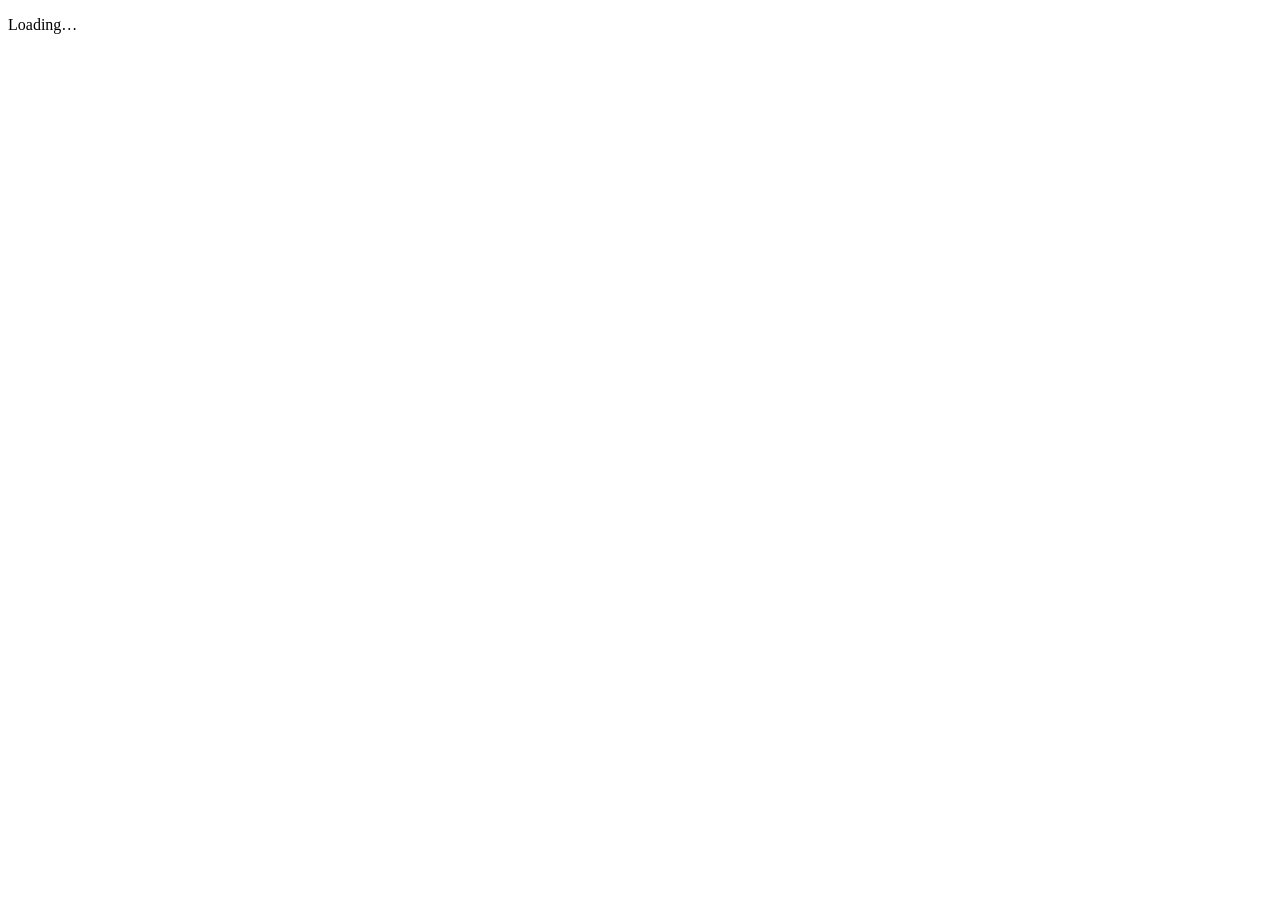
==== public/index.html @ dd991acd "Profile photos, video covers, spoken languages, English UI - Profile photo for every user (public 'a" ====
<!doctype html>
<html lang="en" dir="ltr">
<head>
  <meta charset="utf-8">
  <meta name="viewport" content="width=device-width, initial-scale=1, viewport-fit=cover">
  <meta name="theme-color" content="#111111">
  <title>GetPro — Coaching pilot</title>
  <link rel="stylesheet" href="/app.css">
  <script type="module" src="/js/app.js"></script>
</head>
<body>
  <div id="app" aria-live="polite">
    <div class="boot"><div class="spinner" aria-hidden="true"></div><p>Loading…</p></div>
  </div>
  <div id="toast" role="status" aria-live="polite"></div>
  <noscript>Please enable JavaScript to use this site.</noscript>
</body>
</html>
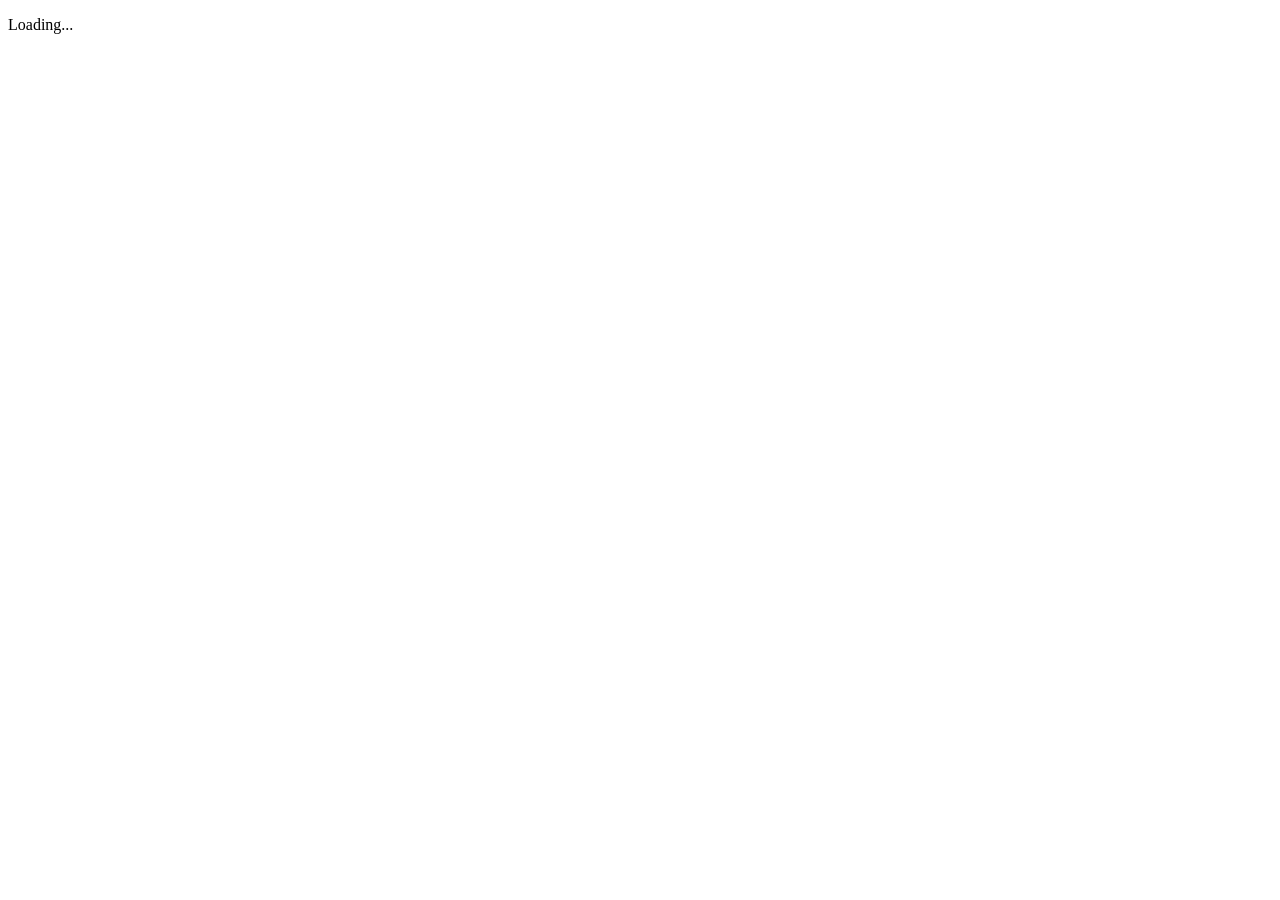
==== commit 36a4ade7: "Plainer UI text: contractions, no em dashes or ellipsis characters Cleaned the text users see with t" ====
--- a/public/index.html
+++ b/public/index.html
@@ -3,14 +3,16 @@
 <head>
   <meta charset="utf-8">
   <meta name="viewport" content="width=device-width, initial-scale=1, viewport-fit=cover">
-  <meta name="theme-color" content="#111111">
-  <title>GetPro — Coaching pilot</title>
+  <meta name="theme-color" content="#FFFFFF">
+  <!-- Settings → Appearance, applied before the first paint so the screen never flashes. Same logic: js/theme.js -->
+  <script>try{if(localStorage.getItem('theme')==='dark'){document.documentElement.dataset.theme='dark';document.querySelector('meta[name=theme-color]').content='#00432F'}}catch(e){}</script>
+  <title>CoachIt | Coaching pilot</title>
   <link rel="stylesheet" href="/app.css">
   <script type="module" src="/js/app.js"></script>
 </head>
 <body>
   <div id="app" aria-live="polite">
-    <div class="boot"><div class="spinner" aria-hidden="true"></div><p>Loading…</p></div>
+    <div class="boot"><div class="spinner" aria-hidden="true"></div><p>Loading...</p></div>
   </div>
   <div id="toast" role="status" aria-live="polite"></div>
   <noscript>Please enable JavaScript to use this site.</noscript>
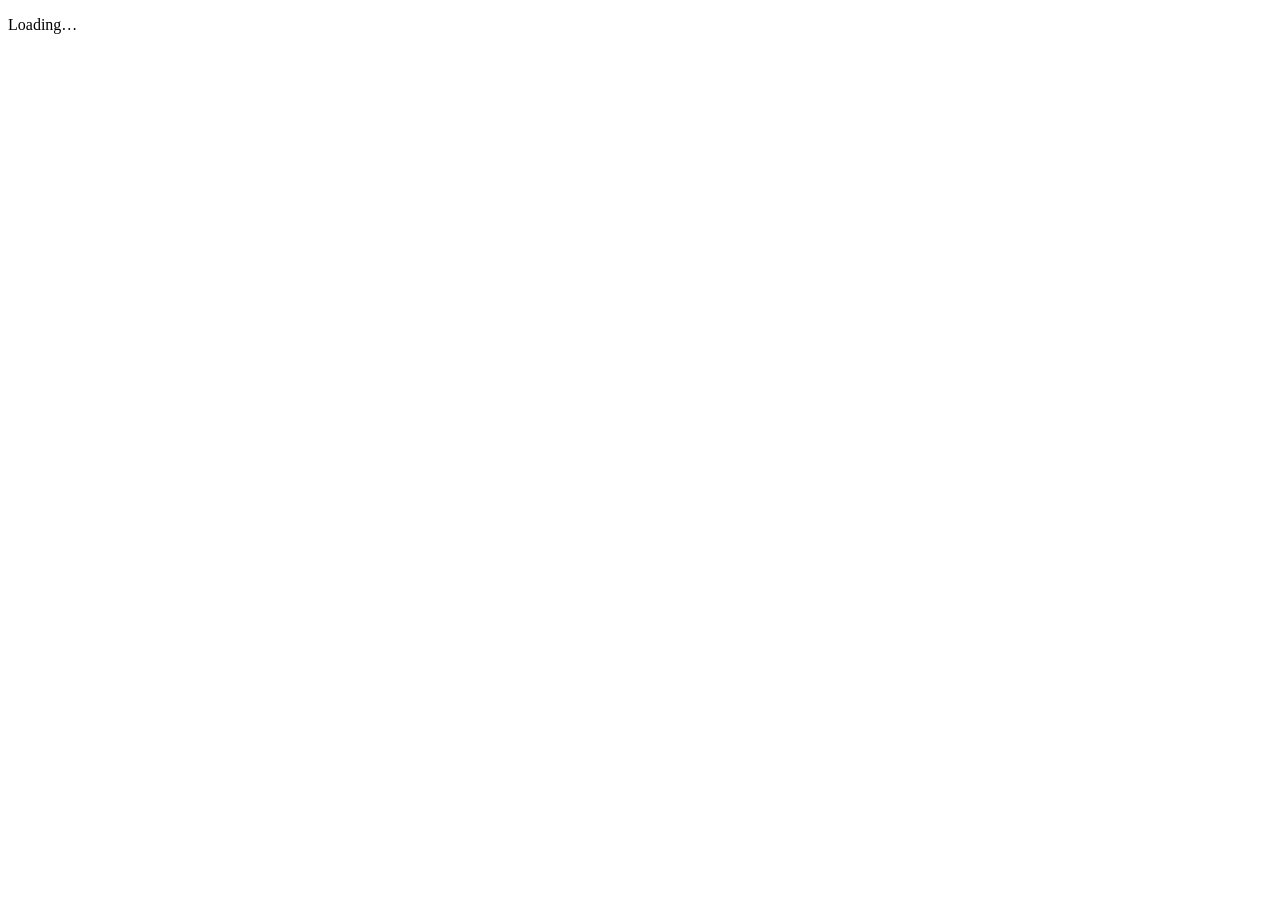
==== commit 7fbb8dc5: "Dark mode proposal: Settings → Appearance (Match my phone / Light / Dark) For Inbar to approve: not " ====
--- a/public/index.html
+++ b/public/index.html
@@ -3,16 +3,17 @@
 <head>
   <meta charset="utf-8">
   <meta name="viewport" content="width=device-width, initial-scale=1, viewport-fit=cover">
-  <meta name="theme-color" content="#FFFFFF">
+  <meta name="theme-color" content="#FFFFFF" media="(prefers-color-scheme: light)">
+  <meta name="theme-color" content="#00432F" media="(prefers-color-scheme: dark)">
   <!-- Settings → Appearance, applied before the first paint so the screen never flashes. Same logic: js/theme.js -->
-  <script>try{if(localStorage.getItem('theme')==='dark'){document.documentElement.dataset.theme='dark';document.querySelector('meta[name=theme-color]').content='#00432F'}}catch(e){}</script>
-  <title>CoachIt | Coaching pilot</title>
+  <script>try{var t=localStorage.getItem('theme');if(t==='light'||t==='dark'){document.documentElement.dataset.theme=t;document.querySelectorAll('meta[name=theme-color]').forEach(function(m){m.content=t==='dark'?'#00432F':'#FFFFFF'})}}catch(e){}</script>
+  <title>CoachIt — Coaching pilot</title>
   <link rel="stylesheet" href="/app.css">
   <script type="module" src="/js/app.js"></script>
 </head>
 <body>
   <div id="app" aria-live="polite">
-    <div class="boot"><div class="spinner" aria-hidden="true"></div><p>Loading...</p></div>
+    <div class="boot"><div class="spinner" aria-hidden="true"></div><p>Loading…</p></div>
   </div>
   <div id="toast" role="status" aria-live="polite"></div>
   <noscript>Please enable JavaScript to use this site.</noscript>
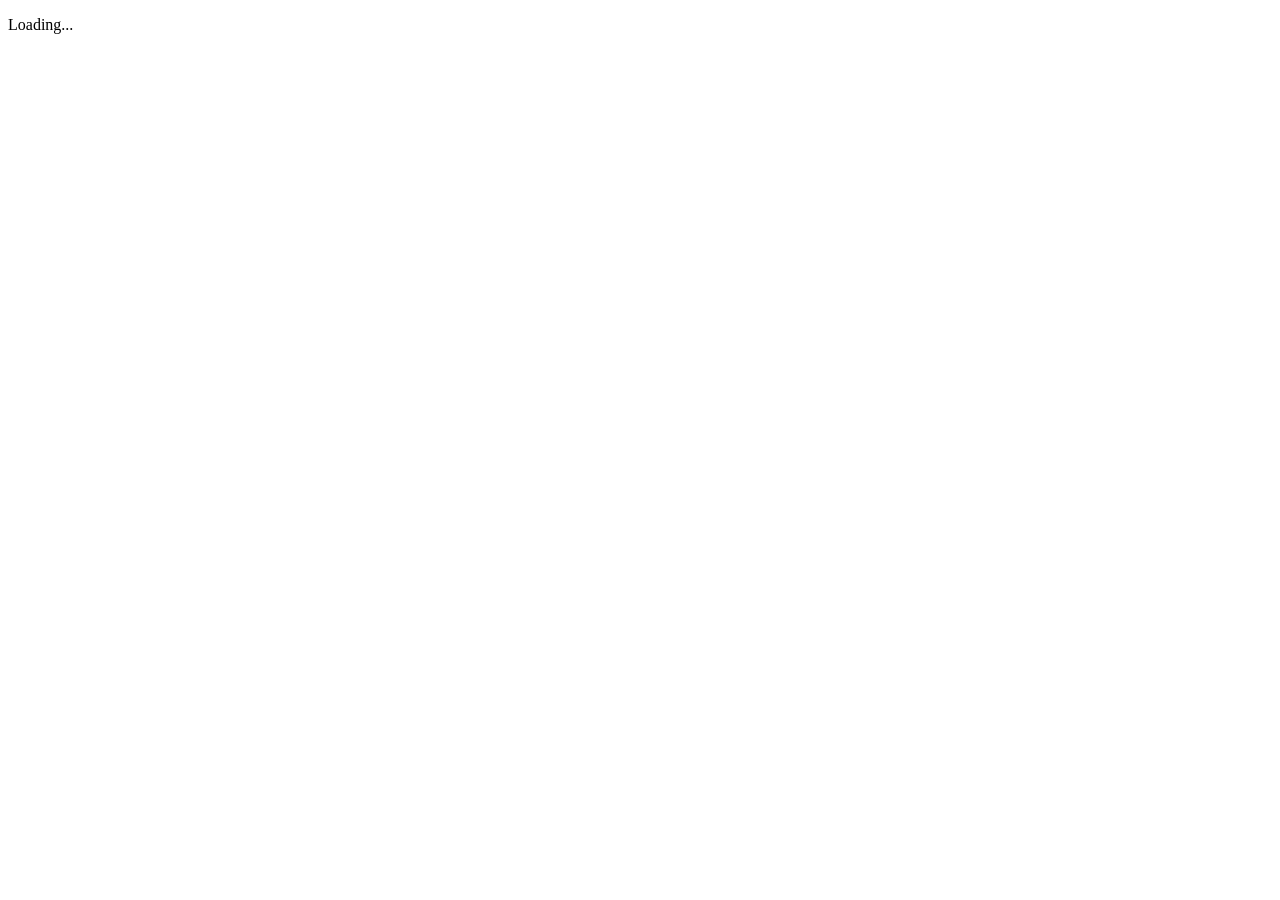
==== commit 69e0193f: "Merge pull request #17 from inbarlerner/feature/ui-batch Five small changes: photo crop, radio cards" ====
--- a/public/index.html
+++ b/public/index.html
@@ -3,17 +3,16 @@
 <head>
   <meta charset="utf-8">
   <meta name="viewport" content="width=device-width, initial-scale=1, viewport-fit=cover">
-  <meta name="theme-color" content="#FFFFFF" media="(prefers-color-scheme: light)">
-  <meta name="theme-color" content="#00432F" media="(prefers-color-scheme: dark)">
+  <meta name="theme-color" content="#FFFFFF">
   <!-- Settings → Appearance, applied before the first paint so the screen never flashes. Same logic: js/theme.js -->
-  <script>try{var t=localStorage.getItem('theme');if(t==='light'||t==='dark'){document.documentElement.dataset.theme=t;document.querySelectorAll('meta[name=theme-color]').forEach(function(m){m.content=t==='dark'?'#00432F':'#FFFFFF'})}}catch(e){}</script>
-  <title>CoachIt — Coaching pilot</title>
+  <script>try{if(localStorage.getItem('theme')==='dark'){document.documentElement.dataset.theme='dark';document.querySelector('meta[name=theme-color]').content='#00432F'}}catch(e){}</script>
+  <title>CoachIt | Coaching pilot</title>
   <link rel="stylesheet" href="/app.css">
   <script type="module" src="/js/app.js"></script>
 </head>
 <body>
   <div id="app" aria-live="polite">
-    <div class="boot"><div class="spinner" aria-hidden="true"></div><p>Loading…</p></div>
+    <div class="boot"><div class="spinner" aria-hidden="true"></div><p>Loading...</p></div>
   </div>
   <div id="toast" role="status" aria-live="polite"></div>
   <noscript>Please enable JavaScript to use this site.</noscript>
